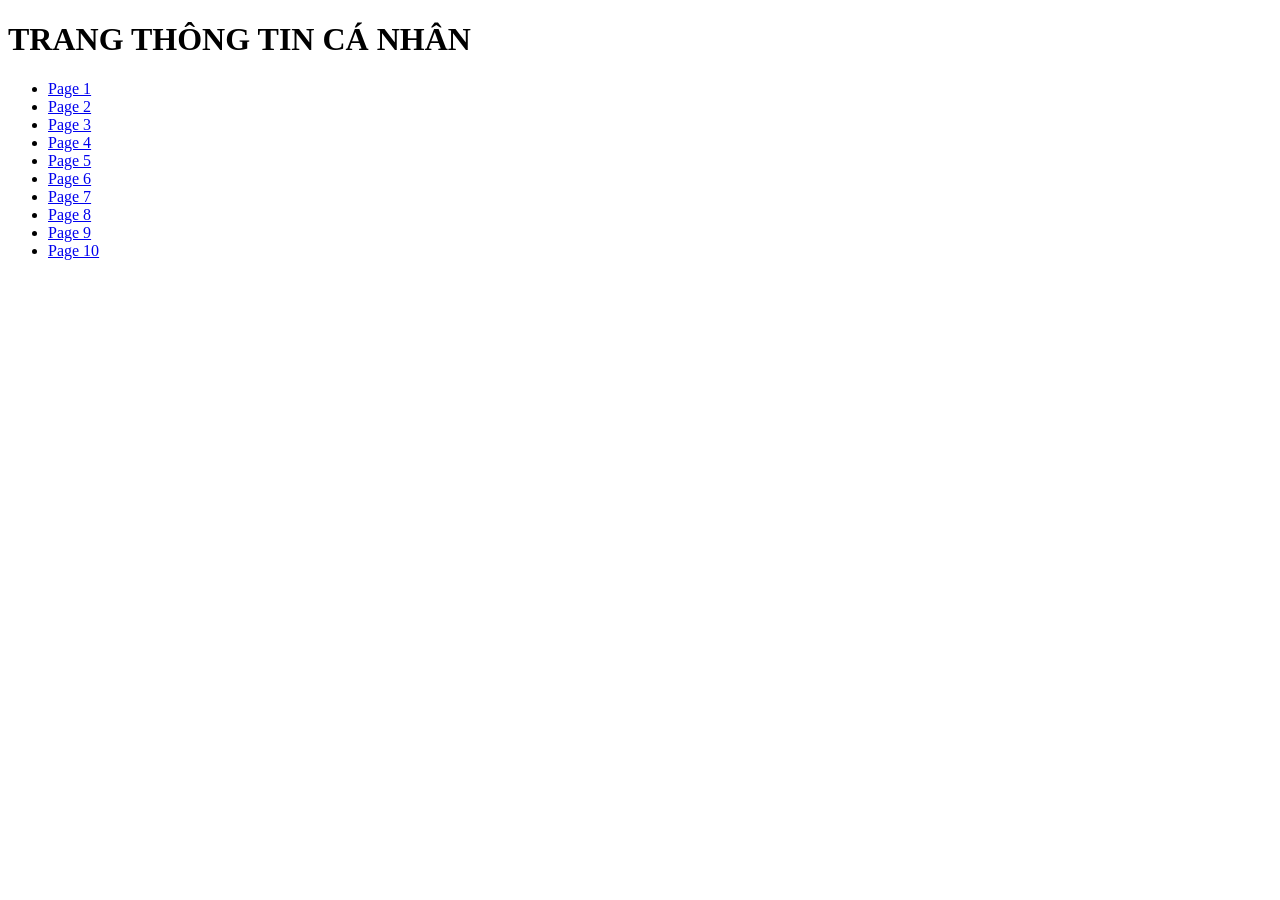
==== index.html @ f66dfbe2 "my-project-da25tta" ====
<!DOCTYPE html>
<html lang="vi">
<head>
    <meta charset="UTF-8">
    <title>Danh sách Website</title>
</head>
<body>
    <h1>TRANG THÔNG TIN CÁ NHÂN</h1>
    <ul>
    <li><a href="html/page1.html">Page 1</a></li>
    <li><a href="#">Page 2</a></li>
    <li><a href="#">Page 3</a></li>
    <li><a href="#">Page 4</a></li>
    <li><a href="#">Page 5</a></li>
    <li><a href="#">Page 6</a></li>
    <li><a href="#">Page 7</a></li>
    <li><a href="#">Page 8</a></li>
    <li><a href="#">Page 9</a></li>
    <li><a href="#">Page 10</a></li>
    </ul>
</body>
</html>
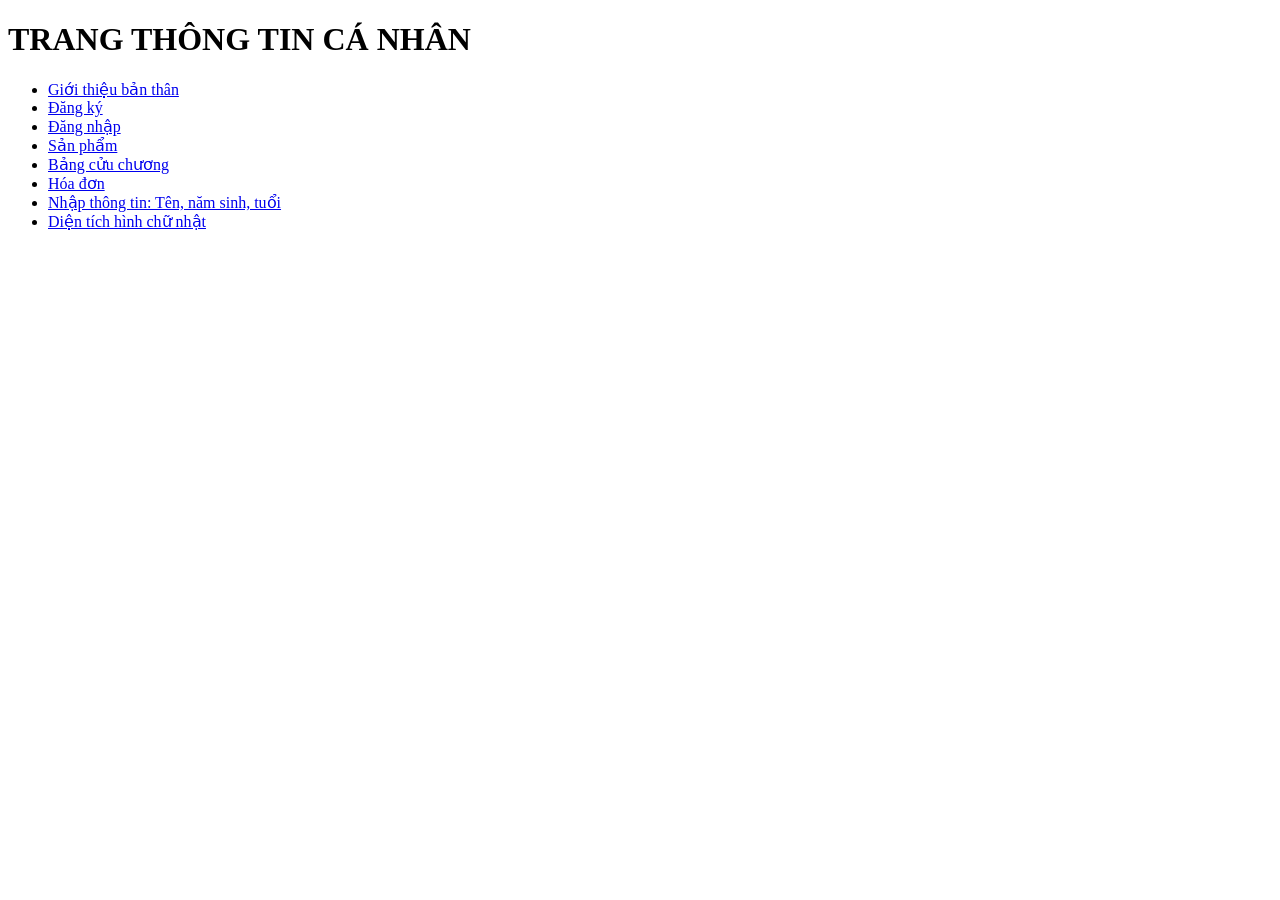
==== commit e2655469: "upload2107" ====
--- a/index.html
+++ b/index.html
@@ -7,16 +7,14 @@
 <body>
     <h1>TRANG THÔNG TIN CÁ NHÂN</h1>
     <ul>
-    <li><a href="html/page1.html">Page 1</a></li>
-    <li><a href="#">Page 2</a></li>
-    <li><a href="#">Page 3</a></li>
-    <li><a href="#">Page 4</a></li>
-    <li><a href="#">Page 5</a></li>
-    <li><a href="#">Page 6</a></li>
-    <li><a href="#">Page 7</a></li>
-    <li><a href="#">Page 8</a></li>
-    <li><a href="#">Page 9</a></li>
-    <li><a href="#">Page 10</a></li>
+    <li><a href="html/gioithieubanthan.html">Giới thiệu bản thân</a></li>
+    <li><a href="html/dangky.html">Đăng ký</a></li>
+    <li><a href="html/dangnhap.html">Đăng nhập</a></li>
+    <li><a href="html/sanpham.html">Sản phẩm</a></li>
+    <li><a href="html/bangcuuchuong.html">Bảng cửu chương</a></li>
+    <li><a href="html/hoadon.html">Hóa đơn</a></li>
+    <li><a href="html/hotennamsinhtuoi.html">Nhập thông tin: Tên, năm sinh, tuổi</a></li>
+    <li><a href="html/dientichhcn.html">Diện tích hình chữ nhật</a></li>
     </ul>
 </body>
 </html>
